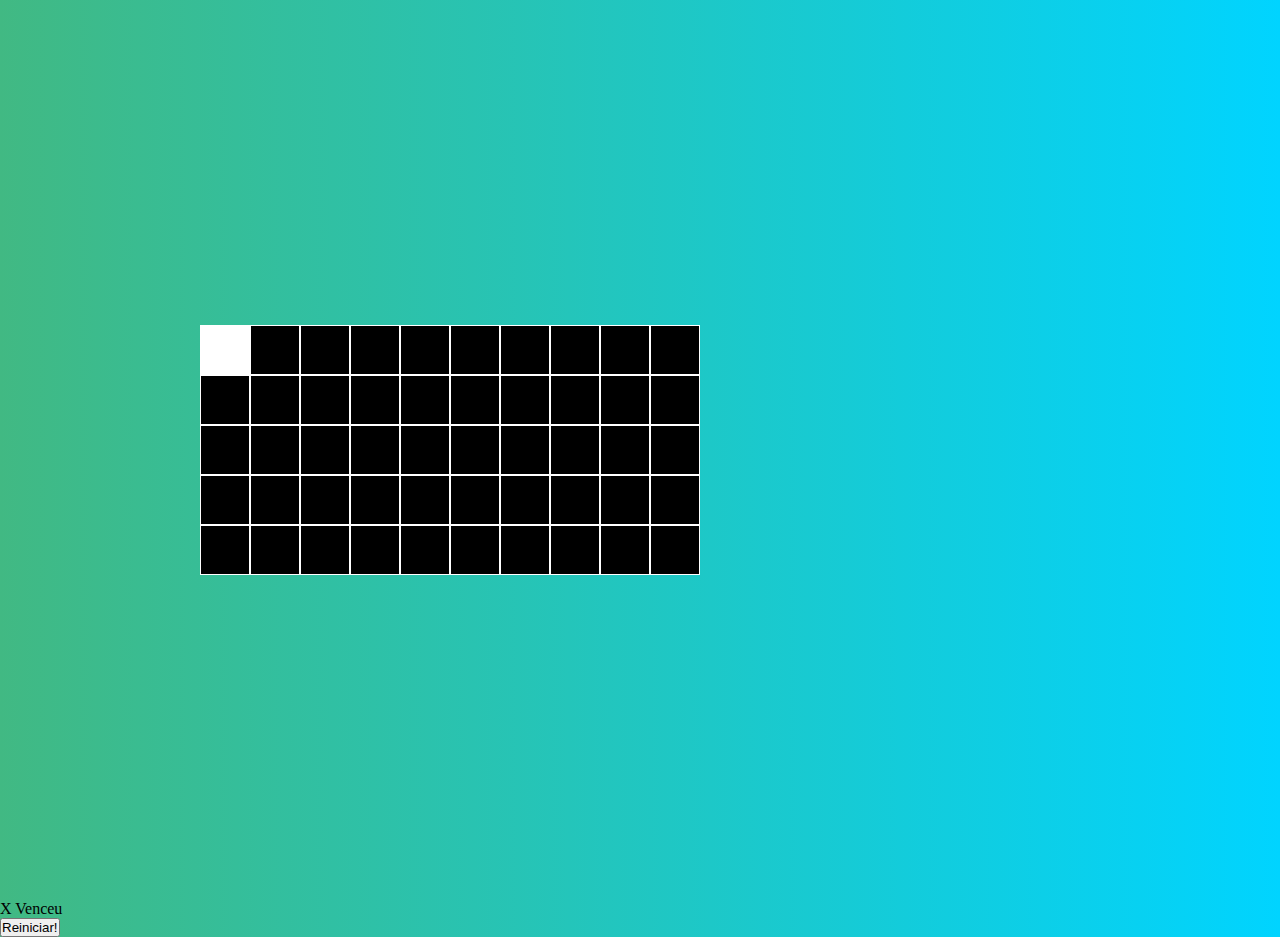
==== index.html @ 7a08e125 "Criação de quadrados na tela." ====
<!DOCTYPE html>
<html lang="en">
<head>
    <meta charset="UTF-8">
    <meta http-equiv="X-UA-Compatible" content="IE=edge">
    <meta name="viewport" content="width=device-width, initial-scale=1.0">
    <link rel="stylesheet" href="./styles.css">
    <title>Prateleira</title>
</head>
<body>
    <div class="board">
        <!-- 1 a 10 -->
        <div class="cell x" data-cell></div>
        <div class="cell circle" data-cell></div>
        <div class="cell" data-cell></div>
        <div class="cell" data-cell></div>
        <div class="cell" data-cell></div>
        <div class="cell" data-cell></div>
        <div class="cell" data-cell></div>
        <div class="cell" data-cell></div>
        <div class="cell" data-cell></div>
        <div class="cell" data-cell></div>
        <!-- 11 a 20 -->
        <div class="cell" data-cell></div>
        <div class="cell" data-cell></div>
        <div class="cell" data-cell></div>
        <div class="cell" data-cell></div>
        <div class="cell" data-cell></div>
        <div class="cell" data-cell></div>
        <div class="cell" data-cell></div>
        <div class="cell" data-cell></div>
        <div class="cell" data-cell></div>
        <div class="cell" data-cell></div>
        <!-- 21 a 30 -->
        <div class="cell" data-cell></div>
        <div class="cell" data-cell></div>
        <div class="cell" data-cell></div>
        <div class="cell" data-cell></div>
        <div class="cell" data-cell></div>
        <div class="cell" data-cell></div>
        <div class="cell" data-cell></div>
        <div class="cell" data-cell></div>
        <div class="cell" data-cell></div>
        <div class="cell" data-cell></div>
        <!-- 31 a 40 -->
        <div class="cell" data-cell></div>
        <div class="cell" data-cell></div>
        <div class="cell" data-cell></div>
        <div class="cell" data-cell></div>
        <div class="cell" data-cell></div>
        <div class="cell" data-cell></div>
        <div class="cell" data-cell></div>
        <div class="cell" data-cell></div>
        <div class="cell" data-cell></div>
        <div class="cell" data-cell></div>
        <!-- 41 a 50 -->
        <div class="cell" data-cell></div>
        <div class="cell" data-cell></div>
        <div class="cell" data-cell></div>
        <div class="cell" data-cell></div>
        <div class="cell" data-cell></div>
        <div class="cell" data-cell></div>
        <div class="cell" data-cell></div>
        <div class="cell" data-cell></div>
        <div class="cell" data-cell></div>
        <div class="cell" data-cell></div>
    </div>
<div class="winning-message" data-winning-message>
    <p>X Venceu</p>
    <button>Reiniciar!</button>
</div>

    <script src="./scripts.js"></script>
</body>
</html>
---- styles.css ----
* {
    box-sizing: border-box;
    margin: 0;
    padding: 0;
}

body { 
    height: 100vh;
    width: 100vh;
    background: linear-gradient(
        90deg,
        rgba(65, 185, 131, 1) 0%,
        rgba(0, 212, 255, 1) 100%);
}

.board {
    display: grid;
    width: 100%;
    height: 100%;
    display: 100%;
    justify-content: center;
    align-content: center;
    justify-items: center;
    align-items: center;
    grid-template-columns: repeat(10, auto);
}

.cell {
    width: 50px;
    height: 50px;
    background: black;
    border: 1px solid white;
    display: flex;
    justify-content: center;
    align-items: center;
}

/*
.cell:nth-child(1),
.cell:nth-child(2),
.cell:nth-child(3){
    border-top: none;
}

.cell:nth-child(1),
.cell:nth-child(4),
.cell:nth-child(7){
    border-left: none;
}

.cell:nth-child(7),
.cell:nth-child(8),
.cell:nth-child(9){
    border-botton: none;
}

.cell:nth-child(3),
.cell:nth-child(6),
.cell:nth-child(9){
    border-right: none;
}
*/

/*data-winning-message*/


/* X */
.cell.x::before,
.cell.x::after {
    content: "";
    height: calc(100px * 0.50);
    width: calc(100px * 0.90);
    background: white;
}



cell circle

/*Mensagem de Vitória*/
.winning-message {
    display: none;
}
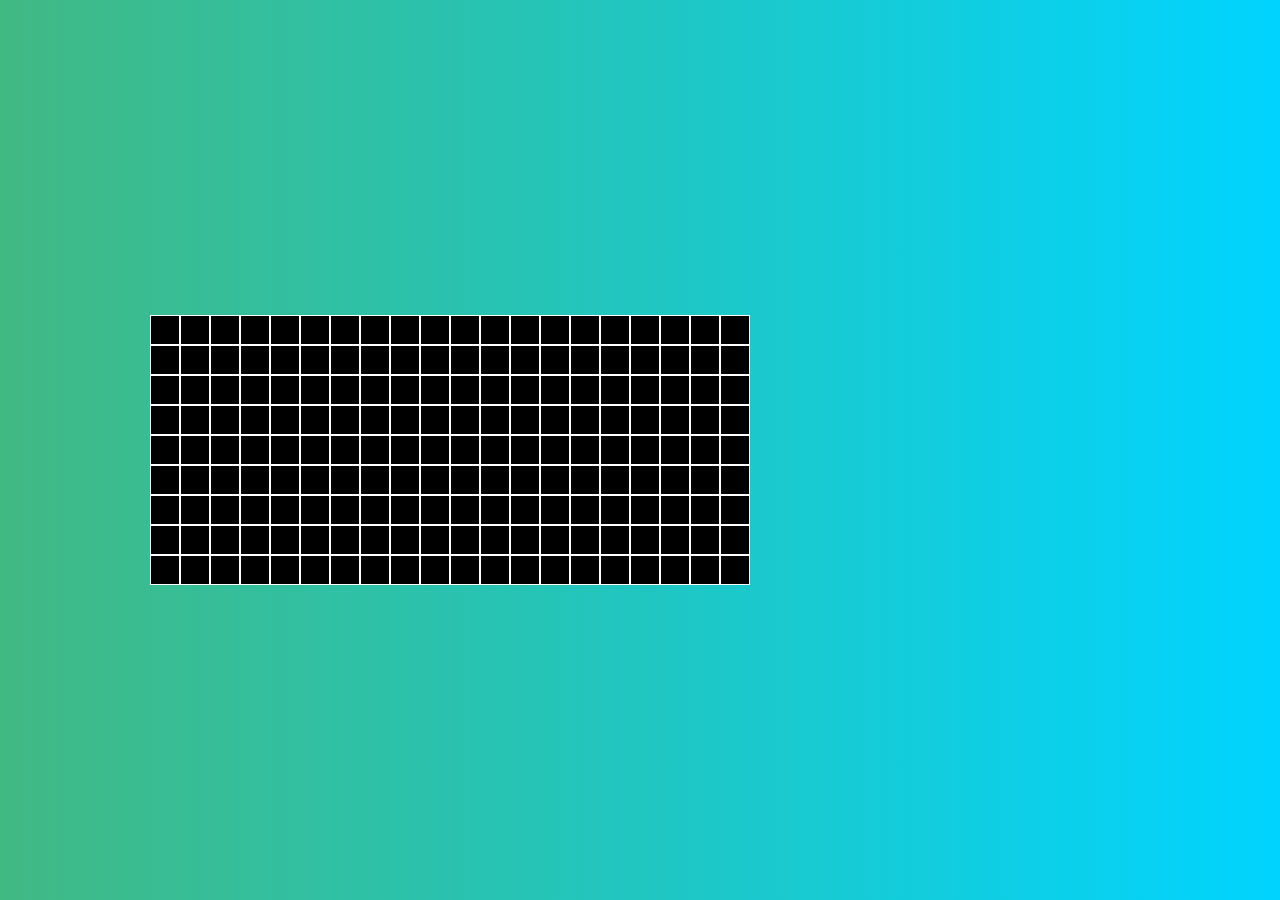
==== commit 4ef39b18: "Incrementado javascript para selecionar um campo." ====
--- a/index.html
+++ b/index.html
@@ -1,5 +1,6 @@
 <!DOCTYPE html>
 <html lang="en">
+
 <head>
     <meta charset="UTF-8">
     <meta http-equiv="X-UA-Compatible" content="IE=edge">
@@ -7,11 +8,12 @@
     <link rel="stylesheet" href="./styles.css">
     <title>Prateleira</title>
 </head>
+
 <body>
     <div class="board">
         <!-- 1 a 10 -->
-        <div class="cell x" data-cell></div>
-        <div class="cell circle" data-cell></div>
+        <div class="cell" data-cell></div>
+        <div class="cell" data-cell></div>
         <div class="cell" data-cell></div>
         <div class="cell" data-cell></div>
         <div class="cell" data-cell></div>
@@ -64,12 +66,155 @@
         <div class="cell" data-cell></div>
         <div class="cell" data-cell></div>
         <div class="cell" data-cell></div>
+        <!-- 41 a 50 -->
+        <div class="cell" data-cell></div>
+        <div class="cell" data-cell></div>
+        <div class="cell" data-cell></div>
+        <div class="cell" data-cell></div>
+        <div class="cell" data-cell></div>
+        <div class="cell" data-cell></div>
+        <div class="cell" data-cell></div>
+        <div class="cell" data-cell></div>
+        <div class="cell" data-cell></div>
+        <div class="cell" data-cell></div>
+        <!-- 41 a 50 -->
+        <div class="cell" data-cell></div>
+        <div class="cell" data-cell></div>
+        <div class="cell" data-cell></div>
+        <div class="cell" data-cell></div>
+        <div class="cell" data-cell></div>
+        <div class="cell" data-cell></div>
+        <div class="cell" data-cell></div>
+        <div class="cell" data-cell></div>
+        <div class="cell" data-cell></div>
+        <div class="cell" data-cell></div>
+        <!-- 41 a 50 -->
+        <div class="cell" data-cell></div>
+        <div class="cell" data-cell></div>
+        <div class="cell" data-cell></div>
+        <div class="cell" data-cell></div>
+        <div class="cell" data-cell></div>
+        <div class="cell" data-cell></div>
+        <div class="cell" data-cell></div>
+        <div class="cell" data-cell></div>
+        <div class="cell" data-cell></div>
+        <div class="cell" data-cell></div>
+        <!-- 41 a 50 -->
+        <div class="cell" data-cell></div>
+        <div class="cell" data-cell></div>
+        <div class="cell" data-cell></div>
+        <div class="cell" data-cell></div>
+        <div class="cell" data-cell></div>
+        <div class="cell" data-cell></div>
+        <div class="cell" data-cell></div>
+        <div class="cell" data-cell></div>
+        <div class="cell" data-cell></div>
+        <div class="cell" data-cell></div>
+        <!-- 41 a 50 -->
+        <div class="cell" data-cell></div>
+        <div class="cell" data-cell></div>
+        <div class="cell" data-cell></div>
+        <div class="cell" data-cell></div>
+        <div class="cell" data-cell></div>
+        <div class="cell" data-cell></div>
+        <div class="cell" data-cell></div>
+        <div class="cell" data-cell></div>
+        <div class="cell" data-cell></div>
+        <div class="cell" data-cell></div>
+        <!-- 41 a 50 -->
+        <div class="cell" data-cell></div>
+        <div class="cell" data-cell></div>
+        <div class="cell" data-cell></div>
+        <div class="cell" data-cell></div>
+        <div class="cell" data-cell></div>
+        <div class="cell" data-cell></div>
+        <div class="cell" data-cell></div>
+        <div class="cell" data-cell></div>
+        <div class="cell" data-cell></div>
+        <div class="cell" data-cell></div>
+        <!-- 41 a 50 -->
+        <div class="cell" data-cell></div>
+        <div class="cell" data-cell></div>
+        <div class="cell" data-cell></div>
+        <div class="cell" data-cell></div>
+        <div class="cell" data-cell></div>
+        <div class="cell" data-cell></div>
+        <div class="cell" data-cell></div>
+        <div class="cell" data-cell></div>
+        <div class="cell" data-cell></div>
+        <div class="cell" data-cell></div>
+        <!-- 41 a 50 -->
+        <div class="cell" data-cell></div>
+        <div class="cell" data-cell></div>
+        <div class="cell" data-cell></div>
+        <div class="cell" data-cell></div>
+        <div class="cell" data-cell></div>
+        <div class="cell" data-cell></div>
+        <div class="cell" data-cell></div>
+        <div class="cell" data-cell></div>
+        <div class="cell" data-cell></div>
+        <div class="cell" data-cell></div>
+        <!-- 41 a 50 -->
+        <div class="cell" data-cell></div>
+        <div class="cell" data-cell></div>
+        <div class="cell" data-cell></div>
+        <div class="cell" data-cell></div>
+        <div class="cell" data-cell></div>
+        <div class="cell" data-cell></div>
+        <div class="cell" data-cell></div>
+        <div class="cell" data-cell></div>
+        <div class="cell" data-cell></div>
+        <div class="cell" data-cell></div>
+        <!-- 41 a 50 -->
+        <div class="cell" data-cell></div>
+        <div class="cell" data-cell></div>
+        <div class="cell" data-cell></div>
+        <div class="cell" data-cell></div>
+        <div class="cell" data-cell></div>
+        <div class="cell" data-cell></div>
+        <div class="cell" data-cell></div>
+        <div class="cell" data-cell></div>
+        <div class="cell" data-cell></div>
+        <div class="cell" data-cell></div>
+        <!-- 41 a 50 -->
+        <div class="cell" data-cell></div>
+        <div class="cell" data-cell></div>
+        <div class="cell" data-cell></div>
+        <div class="cell" data-cell></div>
+        <div class="cell" data-cell></div>
+        <div class="cell" data-cell></div>
+        <div class="cell" data-cell></div>
+        <div class="cell" data-cell></div>
+        <div class="cell" data-cell></div>
+        <div class="cell" data-cell></div>
+        <!-- 41 a 50 -->
+        <div class="cell" data-cell></div>
+        <div class="cell" data-cell></div>
+        <div class="cell" data-cell></div>
+        <div class="cell" data-cell></div>
+        <div class="cell" data-cell></div>
+        <div class="cell" data-cell></div>
+        <div class="cell" data-cell></div>
+        <div class="cell" data-cell></div>
+        <div class="cell" data-cell></div>
+        <div class="cell" data-cell></div>
+        <!-- 41 a 50 -->
+        <div class="cell" data-cell></div>
+        <div class="cell" data-cell></div>
+        <div class="cell" data-cell></div>
+        <div class="cell" data-cell></div>
+        <div class="cell" data-cell></div>
+        <div class="cell" data-cell></div>
+        <div class="cell" data-cell></div>
+        <div class="cell" data-cell></div>
+        <div class="cell" data-cell></div>
+        <div class="cell" data-cell></div>
     </div>
-<div class="winning-message" data-winning-message>
-    <p>X Venceu</p>
-    <button>Reiniciar!</button>
-</div>
-
+    <div class="winning-message" data-winning-message>
+        <p class="winning-message-text">X Venceu</p>
+        <button class="winning-message-button">Reiniciar!</button>
+    </div>
     <script src="./scripts.js"></script>
 </body>
+
 </html>--- a/styles.css
+++ b/styles.css
@@ -22,17 +22,71 @@
     align-content: center;
     justify-items: center;
     align-items: center;
-    grid-template-columns: repeat(10, auto);
+    grid-template-columns: repeat(20, auto);
 }
 
+/* Celula */
 .cell {
-    width: 50px;
-    height: 50px;
+    width: 30px;
+    height: 30px;
     background: black;
     border: 1px solid white;
     display: flex;
     justify-content: center;
     align-items: center;
+    position: relative;
+}
+
+/*
+.cell.x {
+    cursor: not-allowed;
+} */
+
+/* X */
+.cell.x::before,
+.cell.x::after {
+    content: "";
+    height: calc(100px * 0.30);
+    width: calc(100px * 0.15);
+    background: white;
+}
+
+
+/*cell circle*/
+
+/*Mensagem de Vitória*/
+.winning-message {
+    display: none;
+    position:fixed;
+    top: 0;
+    left: 0;
+    right: 0;
+    bottom: 0;
+    justify-content: center;
+    align-items: center;
+    background-color: rgba(0, 0, 0, 0.8);
+    flex-direction: column;
+}
+
+.winning-message button {
+    font-size: 2.5rem;
+    background-color: rgba(65, 185, 131, 1);
+    padding: 10px 15px;
+    cursor: pointer;
+    border-radius: 5px;
+    border: none;
+    margin-top: 16px;
+    color: white;
+}
+
+.winning-message-button:hover{
+    color: rgba(65, 185, 131, 1);
+    background-color: white;
+}
+
+.winning-message-text {
+    color: white;
+    font-size: 5rem;
 }
 
 /*
@@ -61,23 +115,4 @@
 }
 */
 
-/*data-winning-message*/
-
-
-/* X */
-.cell.x::before,
-.cell.x::after {
-    content: "";
-    height: calc(100px * 0.50);
-    width: calc(100px * 0.90);
-    background: white;
-}
-
-
-
-cell circle
-
-/*Mensagem de Vitória*/
-.winning-message {
-    display: none;
-}+/*data-winning-message*/